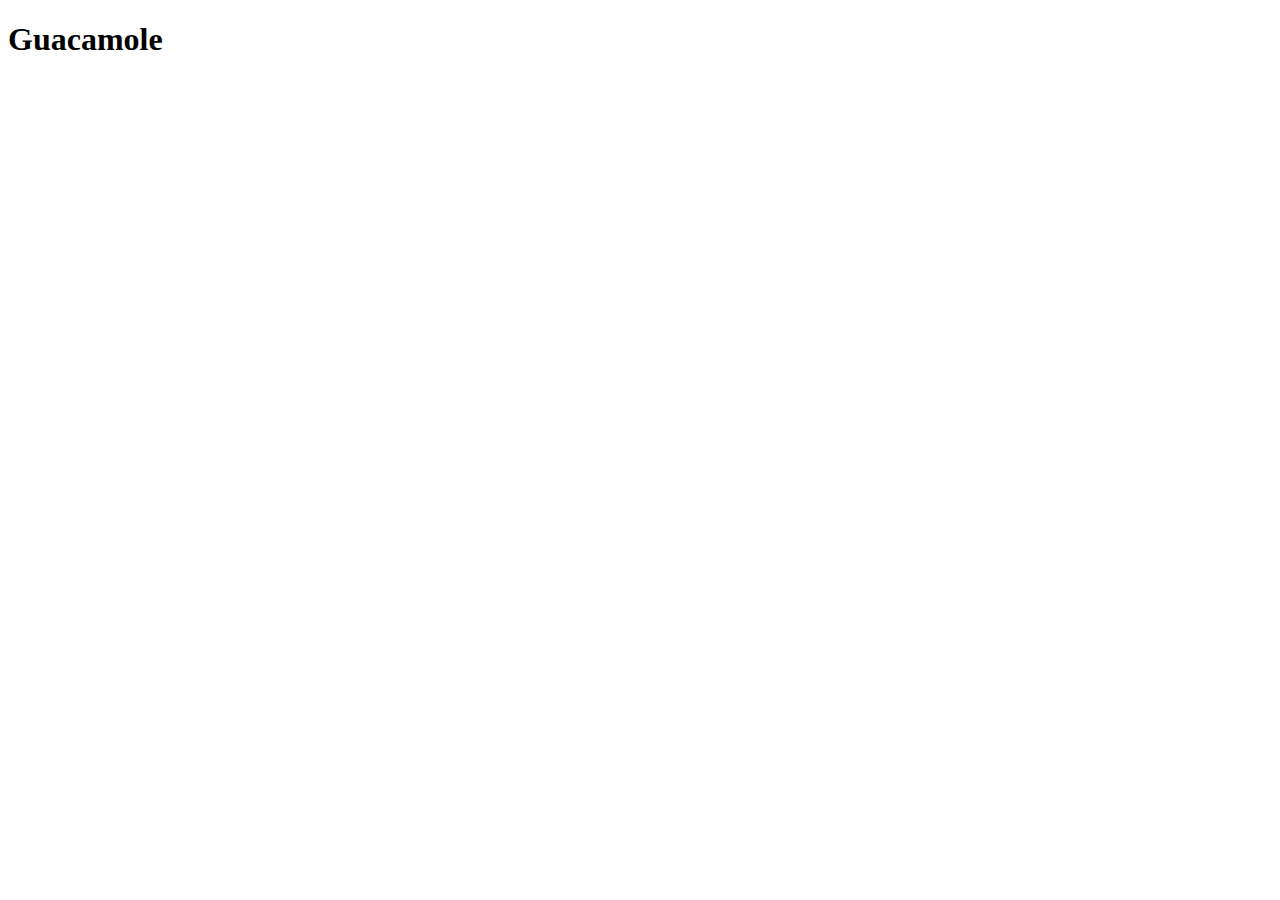
==== index.html @ 040fa64b "created README, index anmd first recipe page" ====
<!DOCTYPE html>
<html lang="en">
<head>
    <meta charset="UTF-8">
    <meta http-equiv="X-UA-Compatible" content="IE=edge">
    <meta name="viewport" content="width=device-width, initial-scale=1.0">
    <title>Document</title>
</head>
<body>
   <h1>Guacamole</h1> 
</body>
</html>
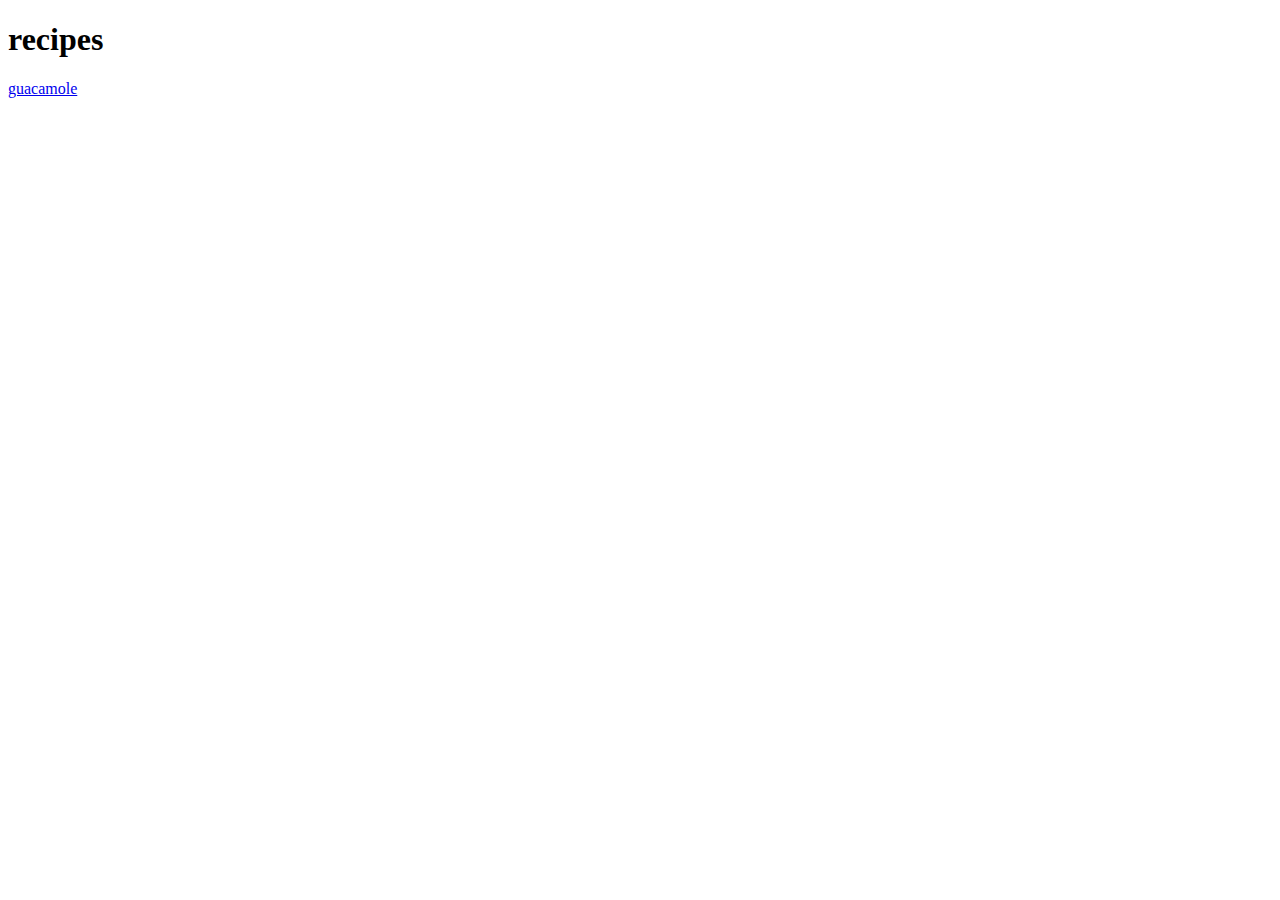
==== commit 28ac8906: "added image along with ingrediants and instuctions to guac page" ====
--- a/index.html
+++ b/index.html
@@ -7,6 +7,7 @@
     <title>Document</title>
 </head>
 <body>
-   <h1>Guacamole</h1> 
+   <h1>recipes</h1> 
+   <a href="recipes/guacamole.html">guacamole</a>
 </body>
 </html>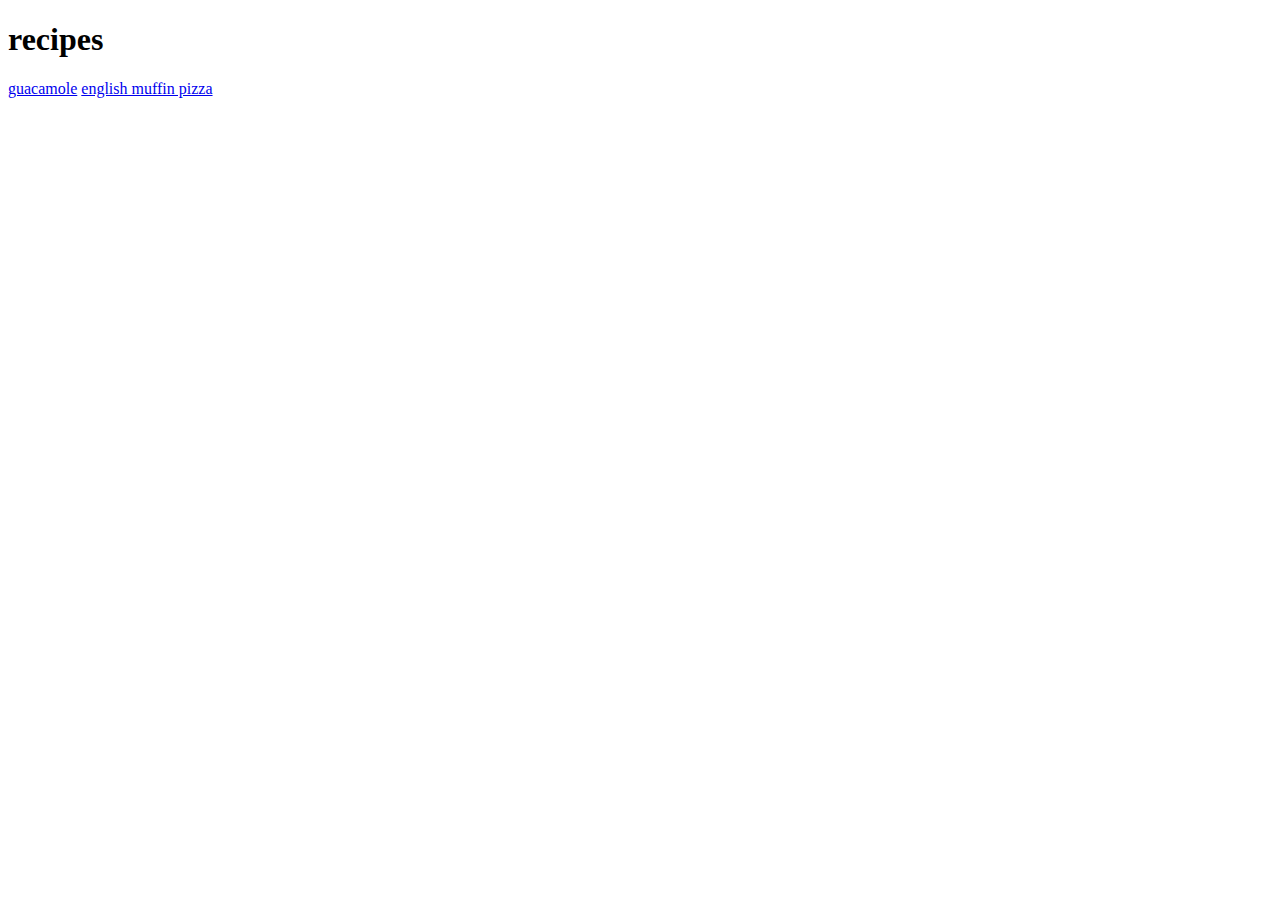
==== commit e8441de3: "added link for pizza to index.html, as well as finished the pizza page" ====
--- a/index.html
+++ b/index.html
@@ -9,5 +9,6 @@
 <body>
    <h1>recipes</h1> 
    <a href="recipes/guacamole.html">guacamole</a>
+   <a href="recipes/english-muffin-pizza.html">english muffin pizza</a>
 </body>
 </html>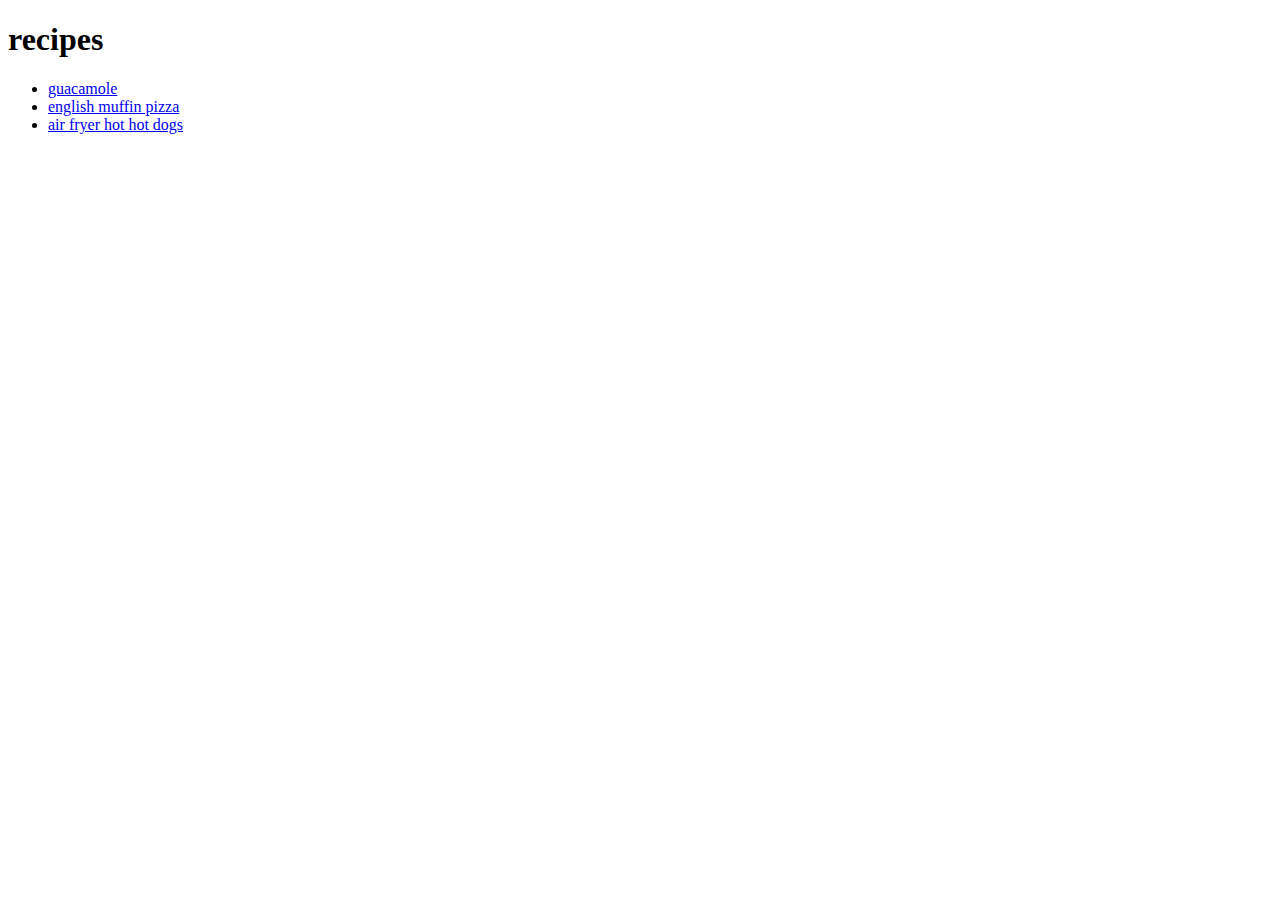
==== commit ad59ac4a: "added the lkast recipe page and added the link to the index" ====
--- a/index.html
+++ b/index.html
@@ -8,7 +8,10 @@
 </head>
 <body>
    <h1>recipes</h1> 
-   <a href="recipes/guacamole.html">guacamole</a>
-   <a href="recipes/english-muffin-pizza.html">english muffin pizza</a>
+     <ul>
+       <li><a href="recipes/guacamole.html">guacamole</a></li>
+       <li><a href="recipes/english-muffin-pizza.html">english muffin pizza</a></li>
+       <li><a href="recipes/hot-dogs.html">air fryer hot hot dogs</li>
+      </ul>
 </body>
 </html>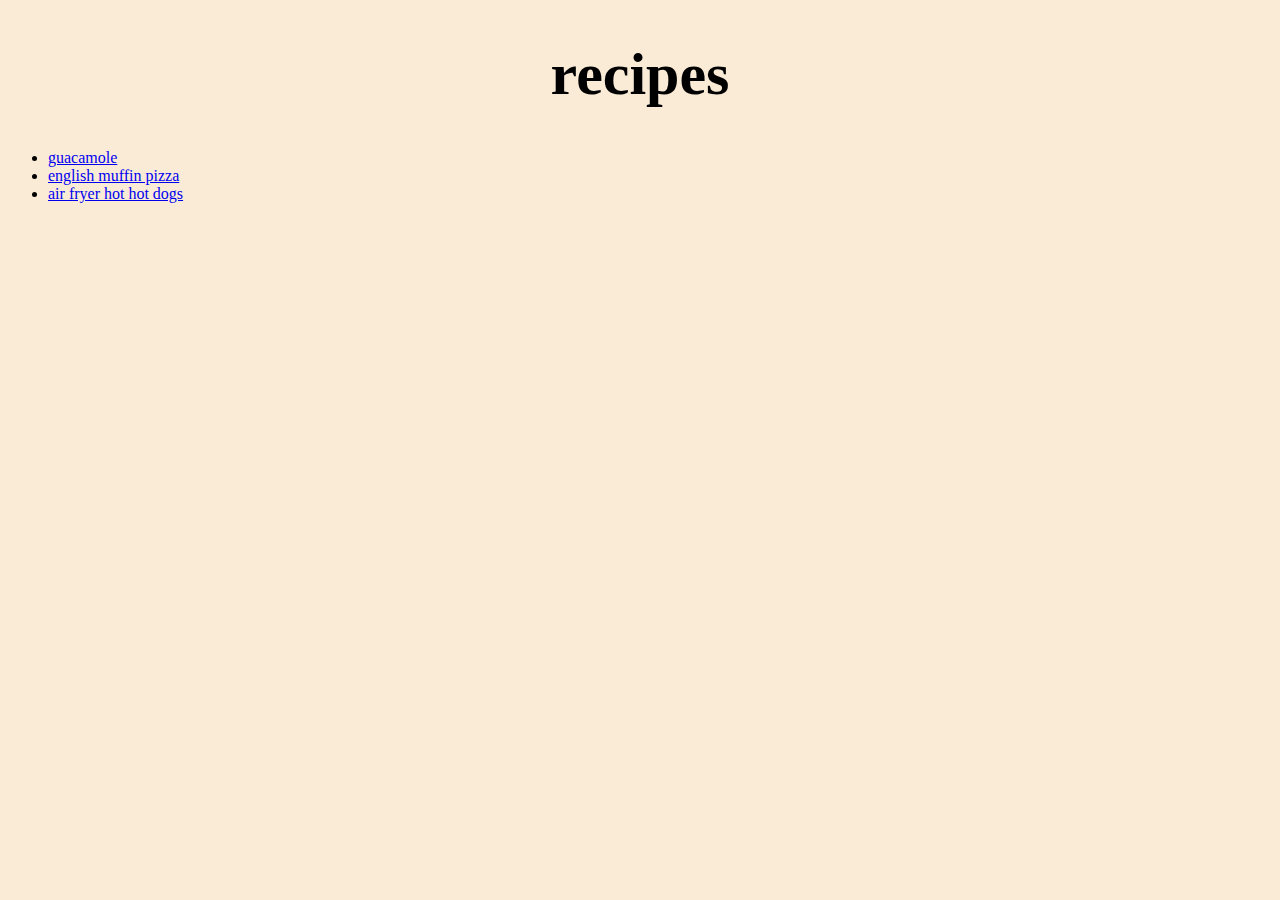
==== commit 2ab325f4: "added css file and started editing the homepage" ====
--- a/index.html
+++ b/index.html
@@ -5,9 +5,10 @@
     <meta http-equiv="X-UA-Compatible" content="IE=edge">
     <meta name="viewport" content="width=device-width, initial-scale=1.0">
     <title>Document</title>
+    <link rel="stylesheet" href="styles.css">
 </head>
 <body>
-   <h1>recipes</h1> 
+   <h1 class="main-page">recipes</h1> 
      <ul>
        <li><a href="recipes/guacamole.html">guacamole</a></li>
        <li><a href="recipes/english-muffin-pizza.html">english muffin pizza</a></li>
--- a/styles.css
+++ b/styles.css
@@ -0,0 +1,10 @@
+body{
+  background-color: antiquewhite;
+}
+
+h1 {
+  text-align: center;
+  font-size: 60px;
+  font-weight: bold;
+  
+}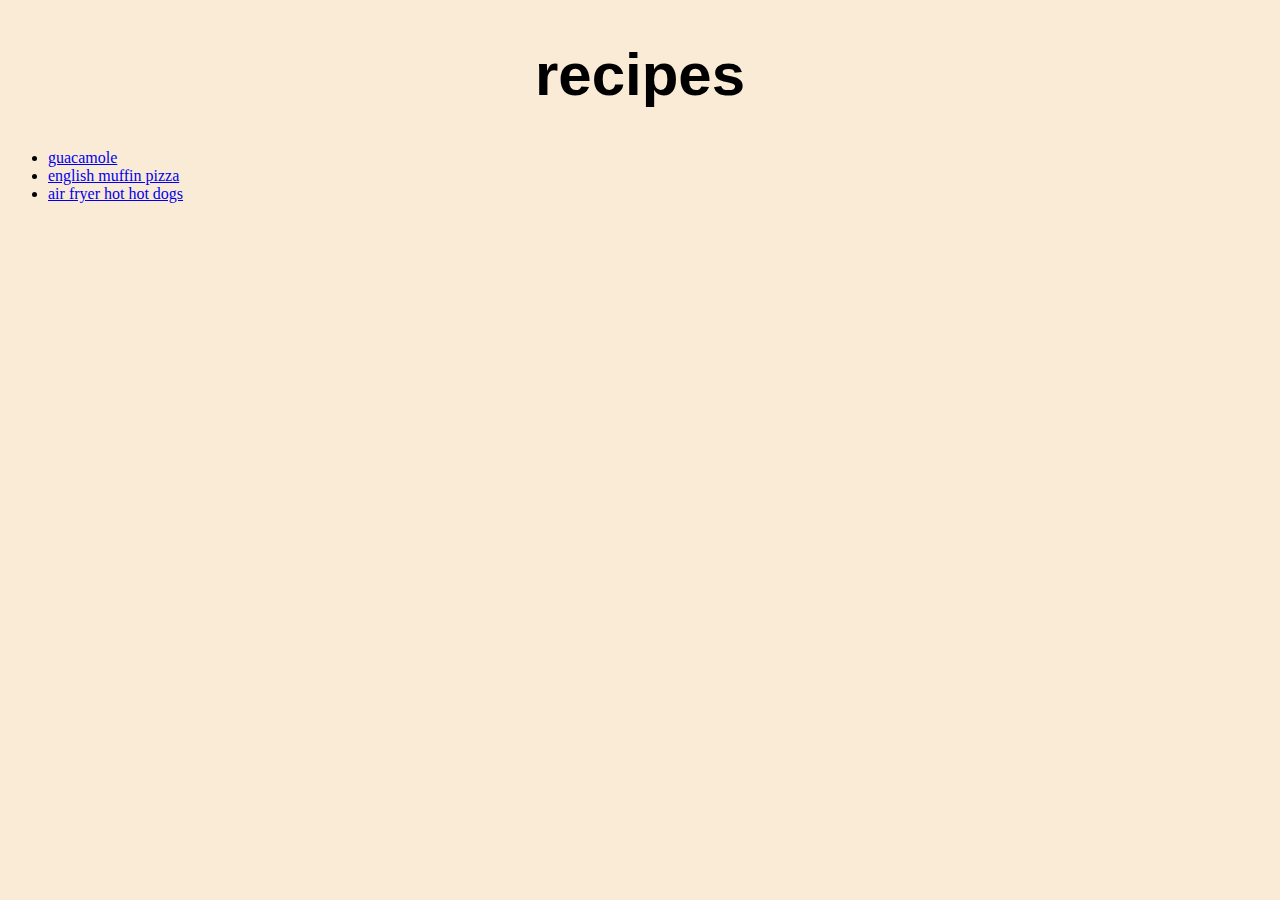
==== commit f3fff678: "finished adding css to all pages" ====
--- a/index.html
+++ b/index.html
@@ -5,14 +5,15 @@
     <meta http-equiv="X-UA-Compatible" content="IE=edge">
     <meta name="viewport" content="width=device-width, initial-scale=1.0">
     <title>Document</title>
-    <link rel="stylesheet" href="styles.css">
+    <link rel="stylesheet" href="./styles.css">
 </head>
-<body>
-   <h1 class="main-page">recipes</h1> 
-     <ul>
-       <li><a href="recipes/guacamole.html">guacamole</a></li>
-       <li><a href="recipes/english-muffin-pizza.html">english muffin pizza</a></li>
-       <li><a href="recipes/hot-dogs.html">air fryer hot hot dogs</li>
-      </ul>
+<body id="page">
+  <h1 class="title">recipes</h1> 
+    <ul>
+      <li><a href="recipes/guacamole.html">guacamole</a></li>
+      <li><a href="recipes/english-muffin-pizza.html">english muffin pizza</a></li>
+      <li><a href="recipes/hot-dogs.html">air fryer hot hot dogs</li>
+    </ul>
 </body>
+ 
 </html>--- a/styles.css
+++ b/styles.css
@@ -1,10 +1,27 @@
-body{
+#page {
   background-color: antiquewhite;
+  
 }
 
-h1 {
+.title {
   text-align: center;
   font-size: 60px;
   font-weight: bold;
+  font-family: Arial, Helvetica, sans-serif;
   
+}
+
+#page-2 {
+  background-color: lightgreen;
+
+}
+
+.page-3 {
+  background-color:rgb(212, 39, 39);
+  color: bisque;
+}
+
+.page-4 {
+  background-color: brown;
+  color: yellow;
 }